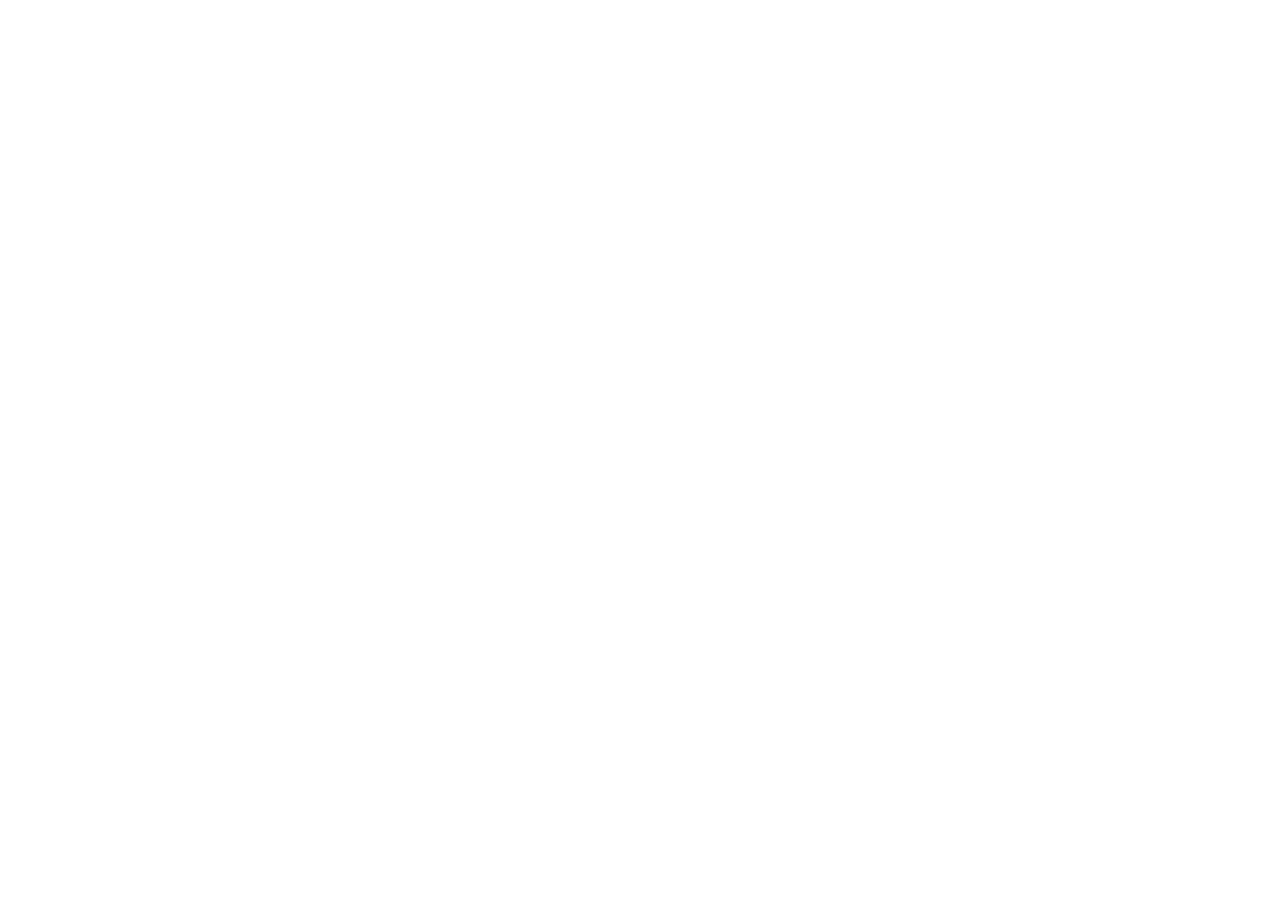
==== box.html @ ef0e95fa "[Start]1-3" ====
<!DOCTYPE HTML>
  <html lang="ja">
    <head>
      <meta charset="UTF-8">
      <link rel="stylesheet" href="box.css">
      <title>BOX</title>
    </head>
    <body>
      <div class="box1"></div>
    </body>
  </html>
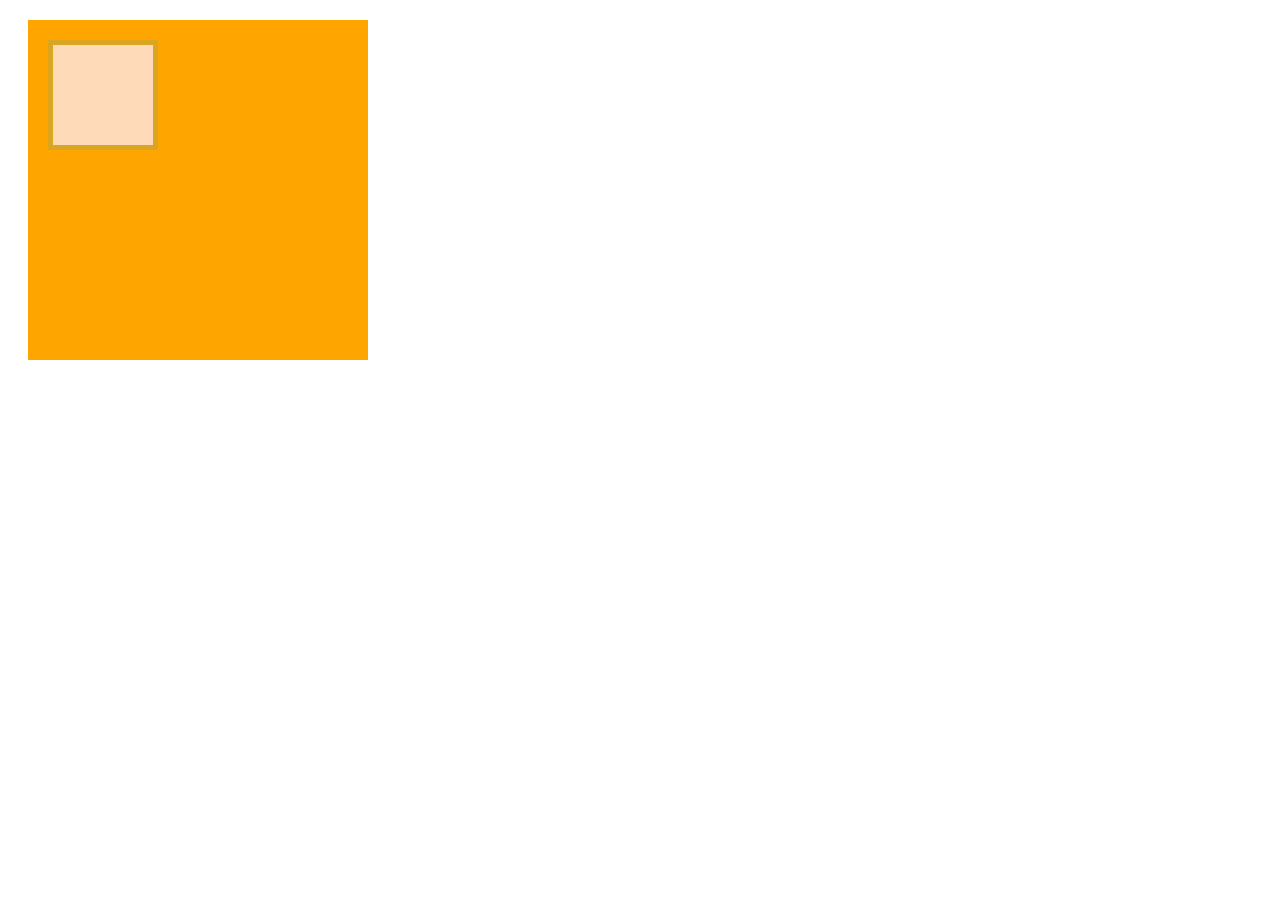
==== commit 85d860ad: "[Finish]1-3" ====
--- a/box.html
+++ b/box.html
@@ -6,6 +6,8 @@
       <title>BOX</title>
     </head>
     <body>
-      <div class="box1"></div>
+      <div class="box1">
+        <div class="box2"></div>
+      </div>
     </body>
   </html>--- a/box.css
+++ b/box.css
@@ -0,0 +1,14 @@
+.box1 {
+  width: 300px;
+  height: 300px;
+  background-color: orange;
+  padding: 20px;
+  margin: 20px;
+}
+
+.box2 {
+  width: 100px;
+  height: 100px;
+  background-color: peachpuff;
+  border: 5px solid goldenrod;
+}
